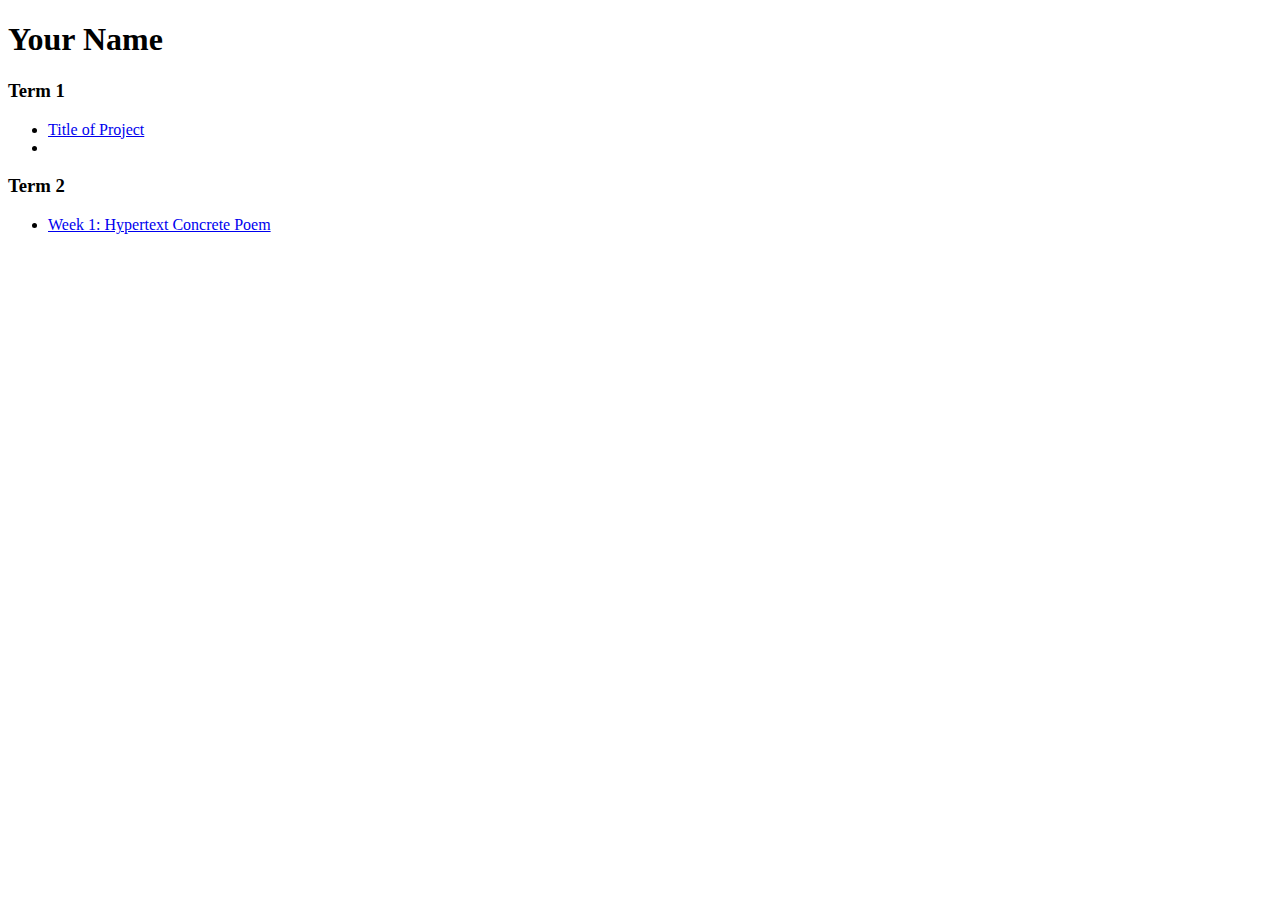
==== index.html @ 47e1f6c8 "Update index.html" ====
<!DOCTYPE html>
<html>
    <head>
        <meta charset="UTF-8">
        <title>WCC Portfolio</title>
    </head>
    <body>

        <!--This is a comment in HTML-->

        <!--This week we are keeping things very simple, please do not add anything extra, no CSS styling etc.-->

        <!--Change to your full name below-->
        <h1>Your Name</h1>

        <h3>Term 1</h3>

        <!--Add two to five links to projects from last term that you should host on github-->
        <ul>
            <li>
                <!--This is a link, the href value should contain the url or relative path to a page. / means the root folder of the directory structure-->
                <a href="#">Title of Project</a>
            </li>
            <li>
                <!-- Keep adding as many new list items with links as you need-->
            </li>
        </ul>

        <h3>Term 2</h3>

        <!-- Change the href attribute value from / to the url to your project -->
        <ul>
            <li>
                <a href="https://11kii.github.io/wcc-portfolio/">Week 1: Hypertext Concrete Poem</a>
            </li>
        </ul>

    </body>
</html>
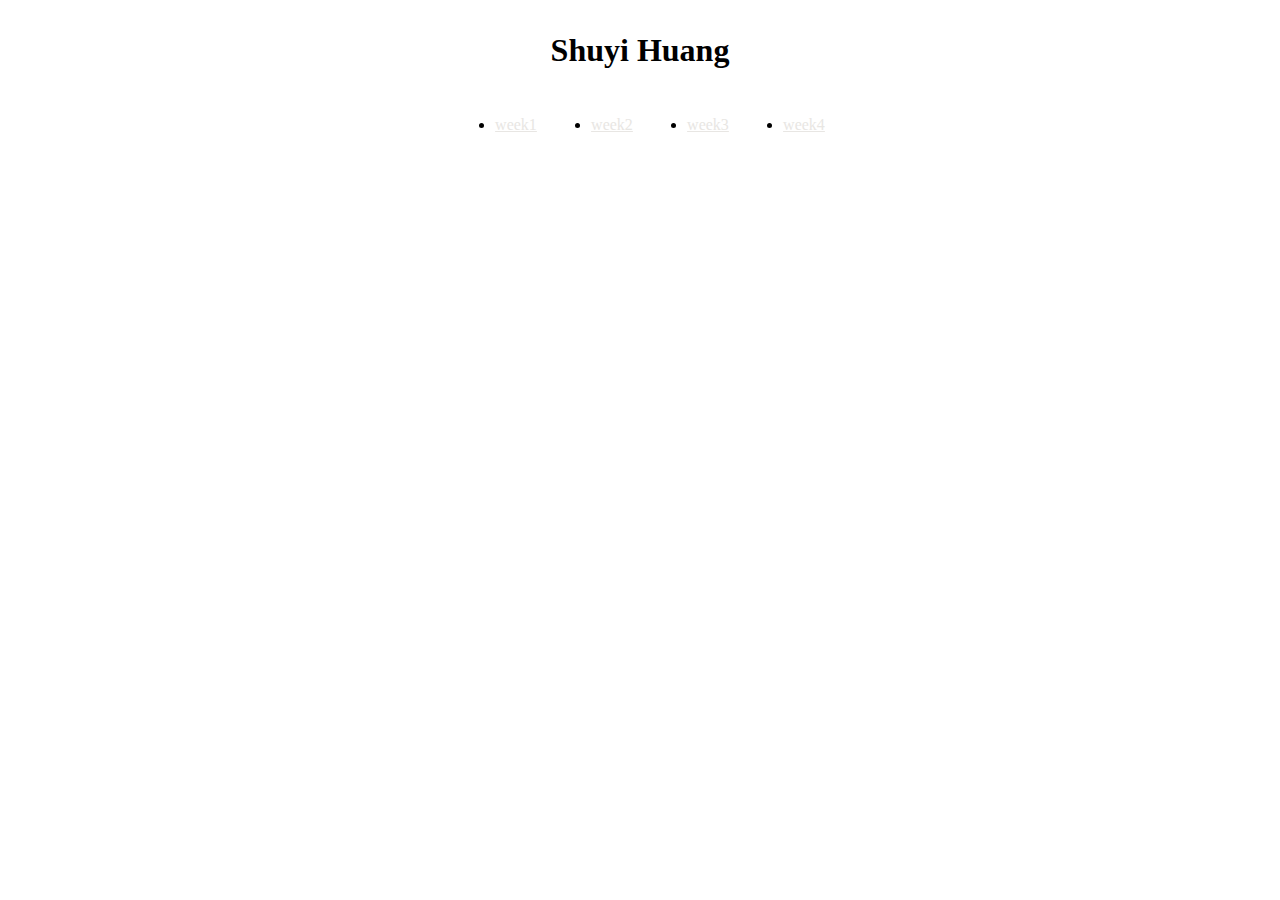
==== commit e76e9257: "update" ====
--- a/index.html
+++ b/index.html
@@ -1,39 +1,40 @@
 <!DOCTYPE html>
-<html>
-    <head>
-        <meta charset="UTF-8">
-        <title>WCC Portfolio</title>
-    </head>
-    <body>
+<html lang="en">
+<head>
+<meta charset="UTF-8">
+<meta name="viewport" content="width=device-width, initial-scale=1.0">
+<link rel="stylesheet" href="./style.css">
+<title>Shuyi Huang</title>
+</head>
+<body>
+<header>
+<h1 class="nav_center">Shuyi Huang</h1>
 
-        <!--This is a comment in HTML-->
+</header>
+<ul class="nav_center">
+    <!-- <li class="navlink"><a href="../index.html">Home</a></li> -->
+    <li class="navlink"><a href="../week1/index.html">week1</a></li>
+    <li class="navlink"><a href="../week2/index.html">week2</a></li>
+    <li class="navlink"><a href="../week3/index.html">week3</a></li>
+    <li class="navlink"><a href="../week4/index.html">week4</a></li>
+</ul>
 
-        <!--This week we are keeping things very simple, please do not add anything extra, no CSS styling etc.-->
+<!-- <img src="./img/2.jpg" alt="Girl in a jacket" class="center"  height="400"> -->
 
-        <!--Change to your full name below-->
-        <h1>Your Name</h1>
+<!-- <script src="./main.js"></script> -->
+</body>
+</html>
 
-        <h3>Term 1</h3>
+<script>    
+// function setup()
+// {
+//  createCanvas(600, 500);
 
-        <!--Add two to five links to projects from last term that you should host on github-->
-        <ul>
-            <li>
-                <!--This is a link, the href value should contain the url or relative path to a page. / means the root folder of the directory structure-->
-                <a href="#">Title of Project</a>
-            </li>
-            <li>
-                <!-- Keep adding as many new list items with links as you need-->
-            </li>
-        </ul>
+// }
+// function draw()
+// {
+//  // My draw code
+// }
 
-        <h3>Term 2</h3>
 
-        <!-- Change the href attribute value from / to the url to your project -->
-        <ul>
-            <li>
-                <a href="https://11kii.github.io/wcc-portfolio/">Week 1: Hypertext Concrete Poem</a>
-            </li>
-        </ul>
-
-    </body>
-</html>+</script>--- a/style.css
+++ b/style.css
@@ -0,0 +1,65 @@
+@media screen and (max-width: 600px) {
+    body {
+    color: blue;
+    }
+   }
+
+html,
+body {
+margin: 0;
+padding: 0;
+}
+header {
+width: 100%;
+height: 100px;
+display: flex;
+align-items: center;
+justify-content: space-around;
+}
+.nav a{
+    color: #e8e6e3;
+}
+.nav {
+display: flex;
+justify-content: space-around;
+width: 30%;
+}
+.nav_center {
+    margin-left: auto;
+    margin-right: auto;
+    display: flex;
+    justify-content: space-around;
+    width: 30%;
+    }
+
+
+.nav_center a{
+    color: #e8e6e3;
+}
+    
+.nav li {
+list-style: none;
+margin: 0;
+}
+.center {
+    display: block;
+    margin-left: auto;
+    margin-right: auto;
+    /* width: 50%; */
+  }
+  .block_text{
+    display:block;
+    margin-left: auto;
+    margin-right: auto;
+    width: 60%;
+  }
+
+  canvas {
+    display: block;
+    margin-left: auto;
+    margin-right: auto;
+    
+  }
+  .h_center{
+    text-align: center;
+  }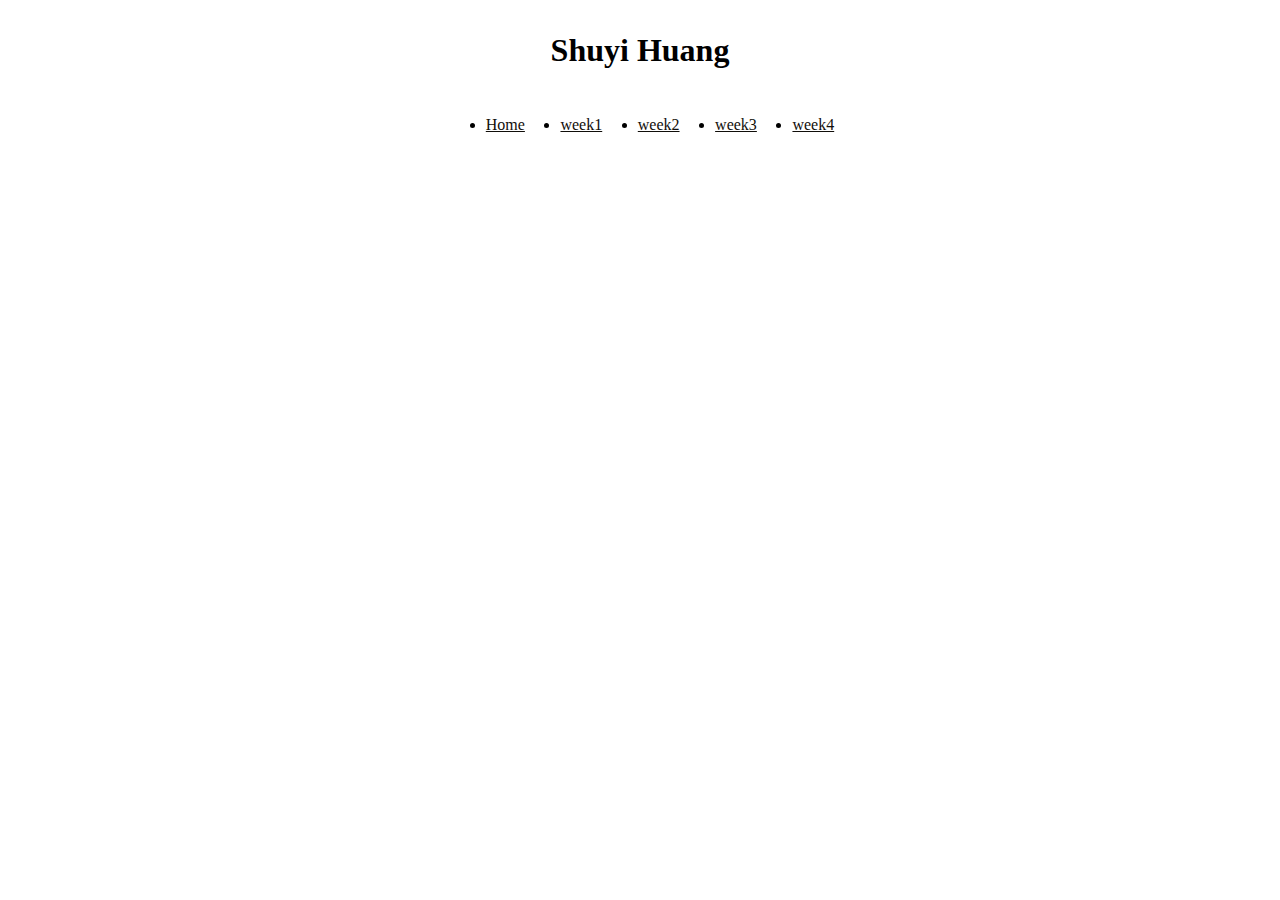
==== commit 30f9009e: "change color" ====
--- a/index.html
+++ b/index.html
@@ -12,12 +12,12 @@
 
 </header>
 <ul class="nav_center">
-    <!-- <li class="navlink"><a href="../index.html">Home</a></li> -->
-    <li class="navlink"><a href="../week1/index.html">week1</a></li>
-    <li class="navlink"><a href="../week2/index.html">week2</a></li>
-    <li class="navlink"><a href="../week3/index.html">week3</a></li>
-    <li class="navlink"><a href="../week4/index.html">week4</a></li>
-</ul>
+    <li class="navlink"><a href="https://11kii.github.io/wcc-portfolio/index.html">Home</a></li>
+    <li class="navlink"><a href="https://11kii.github.io/wcc-portfolio/week1/index.html">week1</a></li>
+    <li class="navlink"><a href="https://11kii.github.io/wcc-portfolio/week2/index.html">week2</a></li>
+    <li class="navlink"><a href="https://11kii.github.io/wcc-portfolio/week3/index.html">week3</a></li>
+    <li class="navlink"><a href="https://11kii.github.io/wcc-portfolio/week4/index.html">week4</a></li>
+    </ul>
 
 <!-- <img src="./img/2.jpg" alt="Girl in a jacket" class="center"  height="400"> -->
 
--- a/style.css
+++ b/style.css
@@ -1,6 +1,6 @@
 @media screen and (max-width: 600px) {
     body {
-    color: blue;
+    color: rgb(48, 48, 109);
     }
    }
 
@@ -17,7 +17,7 @@
 justify-content: space-around;
 }
 .nav a{
-    color: #e8e6e3;
+    color: #110c05;
 }
 .nav {
 display: flex;
@@ -34,7 +34,7 @@
 
 
 .nav_center a{
-    color: #e8e6e3;
+    color: #110e0a;
 }
     
 .nav li {
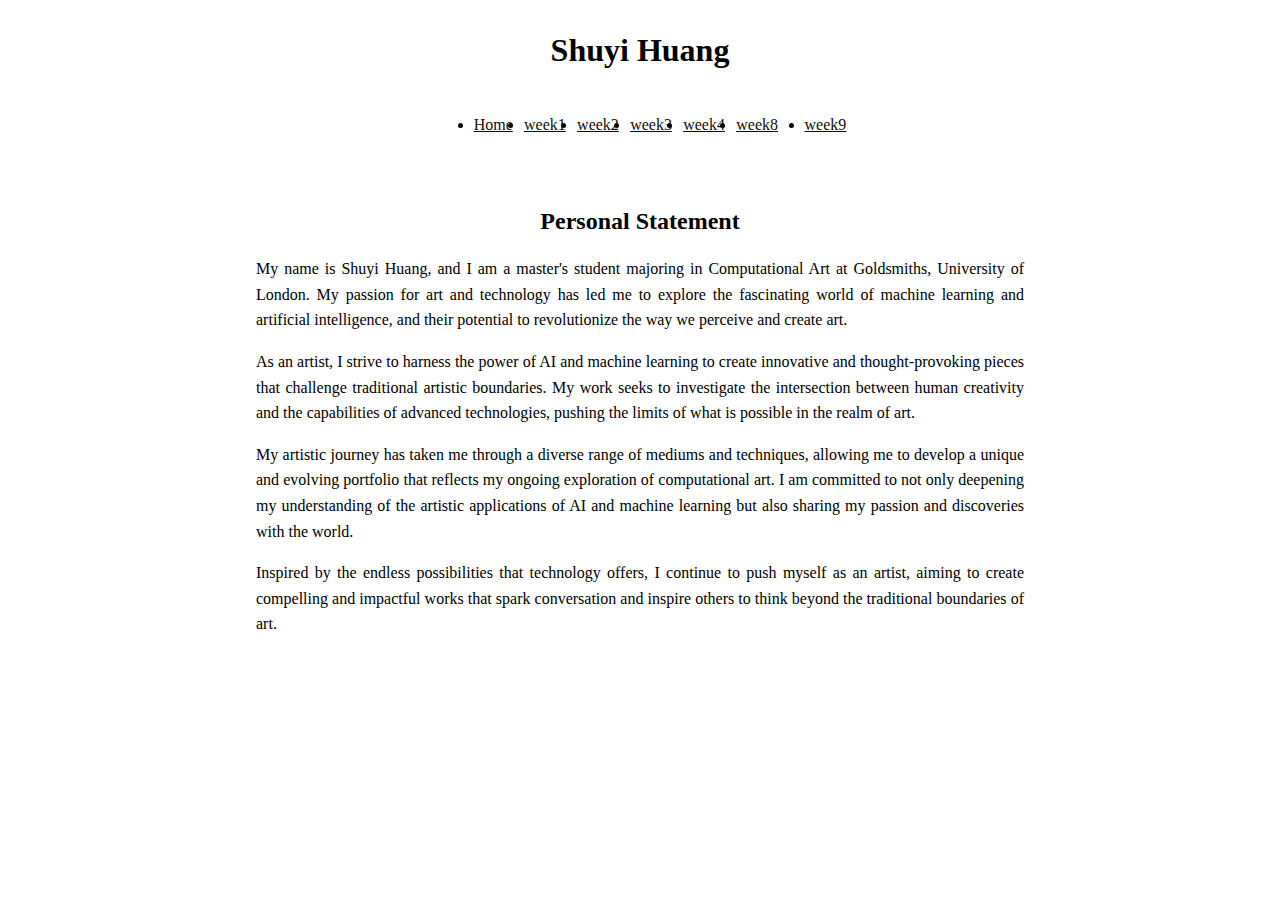
==== commit b86838bc: "add more" ====
--- a/index.html
+++ b/index.html
@@ -17,24 +17,40 @@
     <li class="navlink"><a href="https://11kii.github.io/wcc-portfolio/week2/index.html">week2</a></li>
     <li class="navlink"><a href="https://11kii.github.io/wcc-portfolio/week3/index.html">week3</a></li>
     <li class="navlink"><a href="https://11kii.github.io/wcc-portfolio/week4/index.html">week4</a></li>
+    <li class="navlink"><a href="https://11kii.github.io/wcc-portfolio/week8/index.html">week8</a></li> 
+    <li class="navlink"><a href="https://11kii.github.io/wcc-portfolio/week9/index.html">week9</a></li>
     </ul>
 
-<!-- <img src="./img/2.jpg" alt="Girl in a jacket" class="center"  height="400"> -->
 
-<!-- <script src="./main.js"></script> -->
+<section class="personal-statement">
+    <h2>Personal Statement</h2>
+    <p>
+        My name is Shuyi Huang, and I am a master's student majoring in Computational Art at Goldsmiths, University of London. My passion for art and technology has led me to explore the fascinating world of machine learning and artificial intelligence, and their potential to revolutionize the way we perceive and create art.
+    </p>
+    <p>
+        As an artist, I strive to harness the power of AI and machine learning to create innovative and thought-provoking pieces that challenge traditional artistic boundaries. My work seeks to investigate the intersection between human creativity and the capabilities of advanced technologies, pushing the limits of what is possible in the realm of art.
+    </p>
+    <p>
+        My artistic journey has taken me through a diverse range of mediums and techniques, allowing me to develop a unique and evolving portfolio that reflects my ongoing exploration of computational art. I am committed to not only deepening my understanding of the artistic applications of AI and machine learning but also sharing my passion and discoveries with the world.
+    </p>
+    <p>
+        Inspired by the endless possibilities that technology offers, I continue to push myself as an artist, aiming to create compelling and impactful works that spark conversation and inspire others to think beyond the traditional boundaries of art.
+    </p>
+    </section>
 </body>
 </html>
 
-<script>    
-// function setup()
-// {
-//  createCanvas(600, 500);
+<style>
+    .personal-statement {
+  width: 60%;
+  margin: 2rem auto;
+  padding: 1rem;
+  text-align: justify;
+  line-height: 1.6;
+}
 
-// }
-// function draw()
-// {
-//  // My draw code
-// }
-
-
-</script>+.personal-statement h2 {
+  text-align: center;
+  margin-bottom: 1rem;
+}
+</style>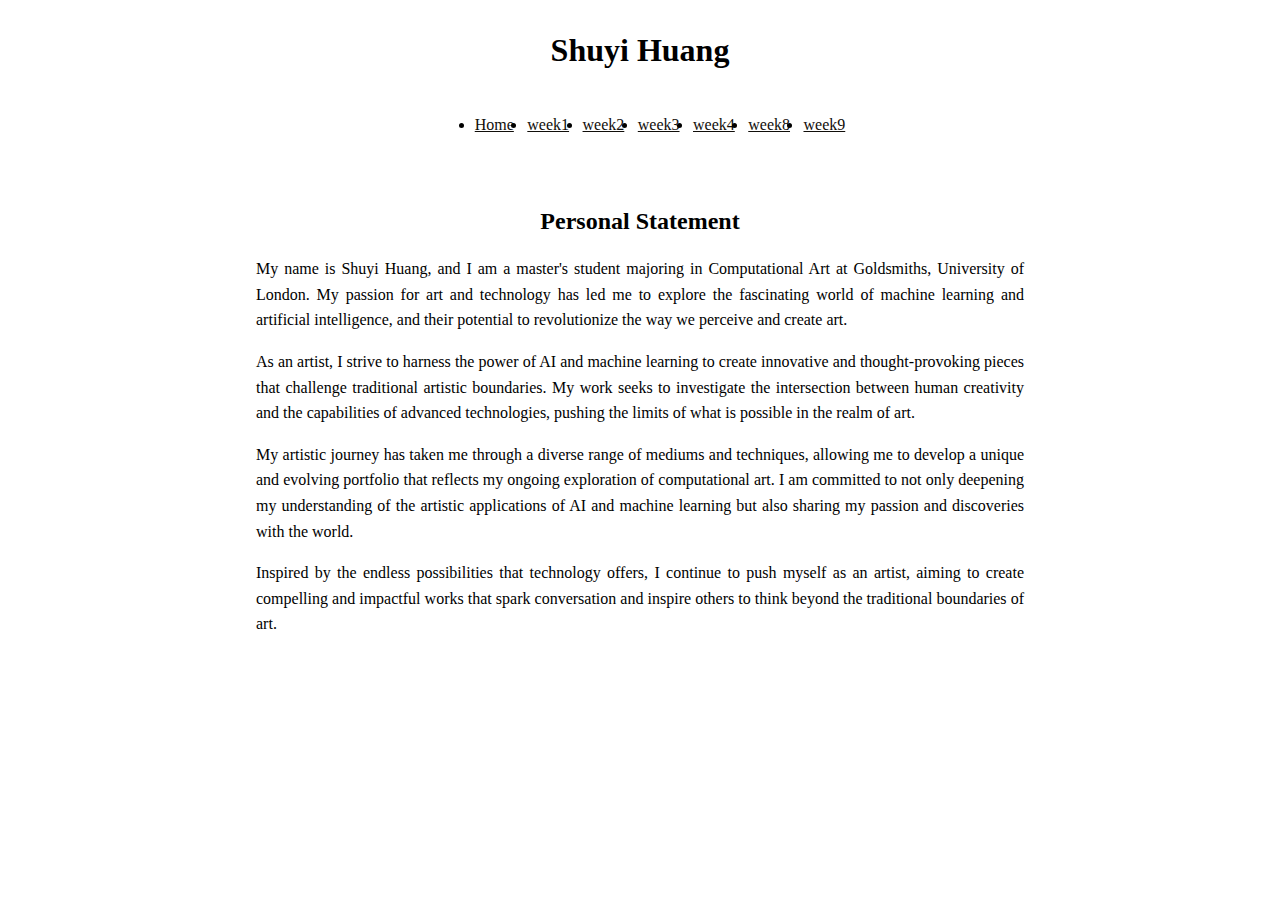
==== commit 7b74008c: "add more" ====
--- a/index.html
+++ b/index.html
@@ -17,7 +17,7 @@
     <li class="navlink"><a href="https://11kii.github.io/wcc-portfolio/week2/index.html">week2</a></li>
     <li class="navlink"><a href="https://11kii.github.io/wcc-portfolio/week3/index.html">week3</a></li>
     <li class="navlink"><a href="https://11kii.github.io/wcc-portfolio/week4/index.html">week4</a></li>
-    <li class="navlink"><a href="https://11kii.github.io/wcc-portfolio/week8/index.html">week8</a></li> 
+    <li class="navlink"><a href="https://11kii.github.io/wcc-portfolio/week8/index.html">week8</a></li>
     <li class="navlink"><a href="https://11kii.github.io/wcc-portfolio/week9/index.html">week9</a></li>
     </ul>
 
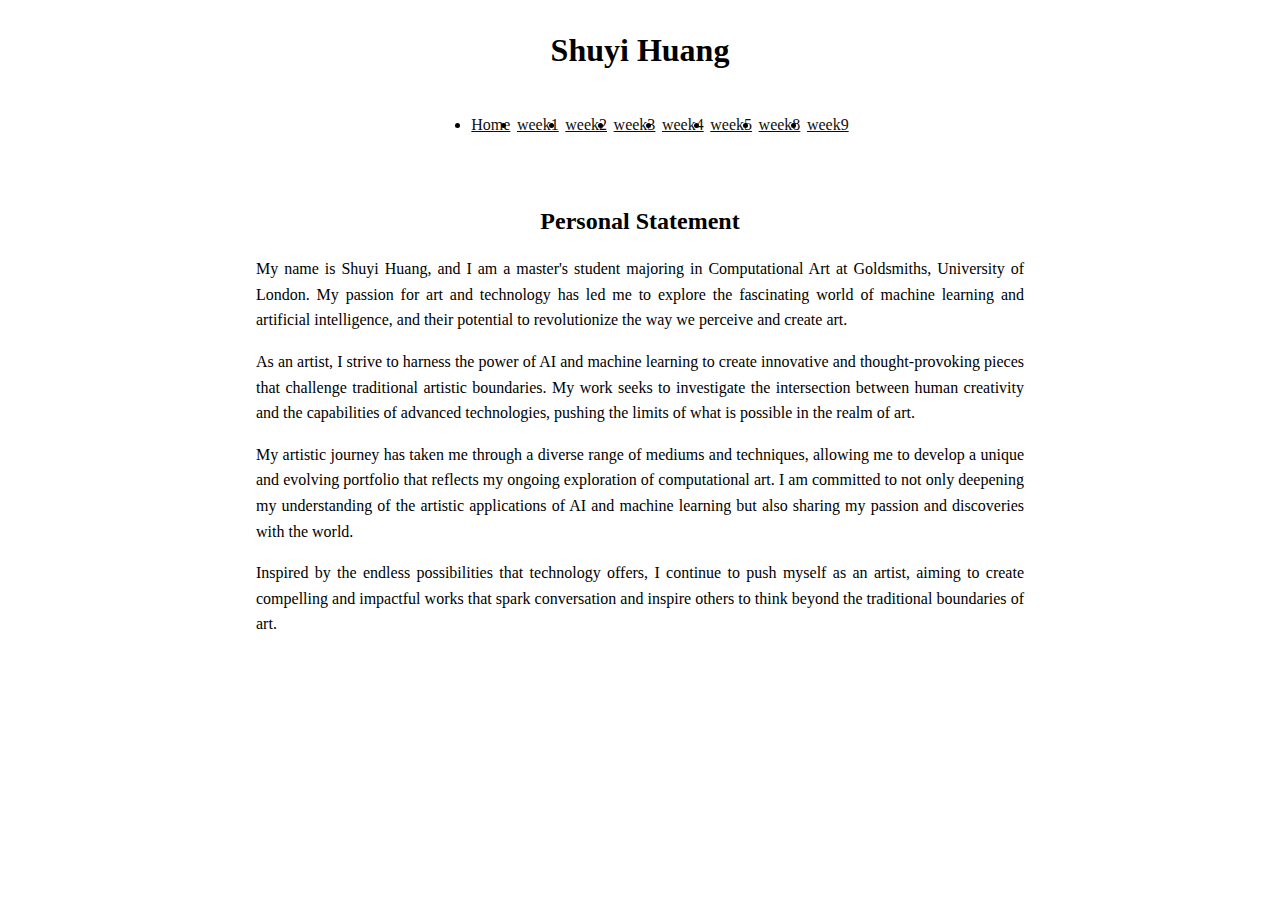
==== commit 89317141: "add week 5" ====
--- a/index.html
+++ b/index.html
@@ -17,6 +17,7 @@
     <li class="navlink"><a href="https://11kii.github.io/wcc-portfolio/week2/index.html">week2</a></li>
     <li class="navlink"><a href="https://11kii.github.io/wcc-portfolio/week3/index.html">week3</a></li>
     <li class="navlink"><a href="https://11kii.github.io/wcc-portfolio/week4/index.html">week4</a></li>
+    <li class="navlink"><a href="https://ttmmd55.github.io/DreamDDRREEAAMM/">week5</a></li>
     <li class="navlink"><a href="https://11kii.github.io/wcc-portfolio/week8/index.html">week8</a></li>
     <li class="navlink"><a href="https://11kii.github.io/wcc-portfolio/week9/index.html">week9</a></li>
     </ul>
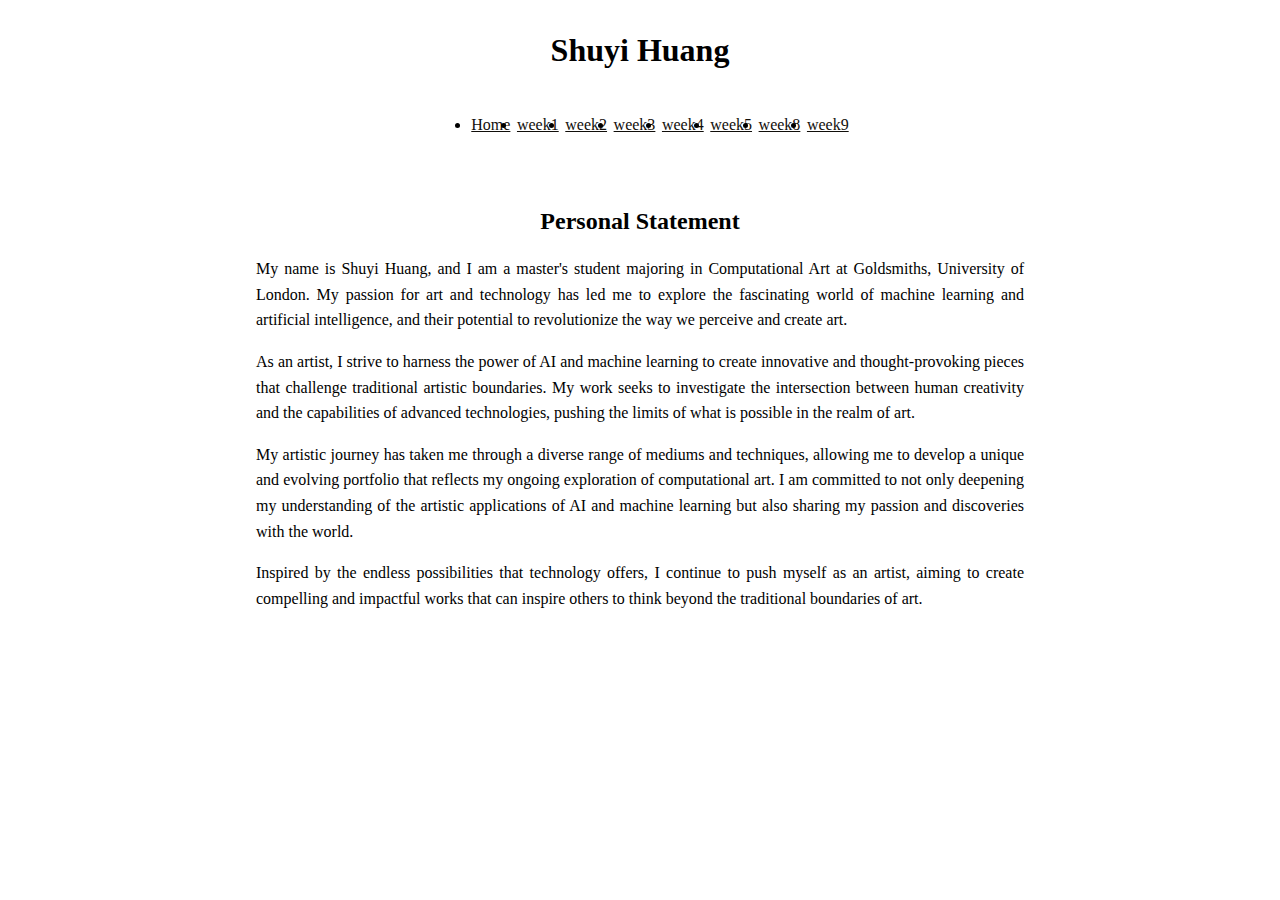
==== commit c6bfd967: "add week 5" ====
--- a/index.html
+++ b/index.html
@@ -35,7 +35,7 @@
         My artistic journey has taken me through a diverse range of mediums and techniques, allowing me to develop a unique and evolving portfolio that reflects my ongoing exploration of computational art. I am committed to not only deepening my understanding of the artistic applications of AI and machine learning but also sharing my passion and discoveries with the world.
     </p>
     <p>
-        Inspired by the endless possibilities that technology offers, I continue to push myself as an artist, aiming to create compelling and impactful works that spark conversation and inspire others to think beyond the traditional boundaries of art.
+        Inspired by the endless possibilities that technology offers, I continue to push myself as an artist, aiming to create compelling and impactful works that can inspire others to think beyond the traditional boundaries of art.
     </p>
     </section>
 </body>
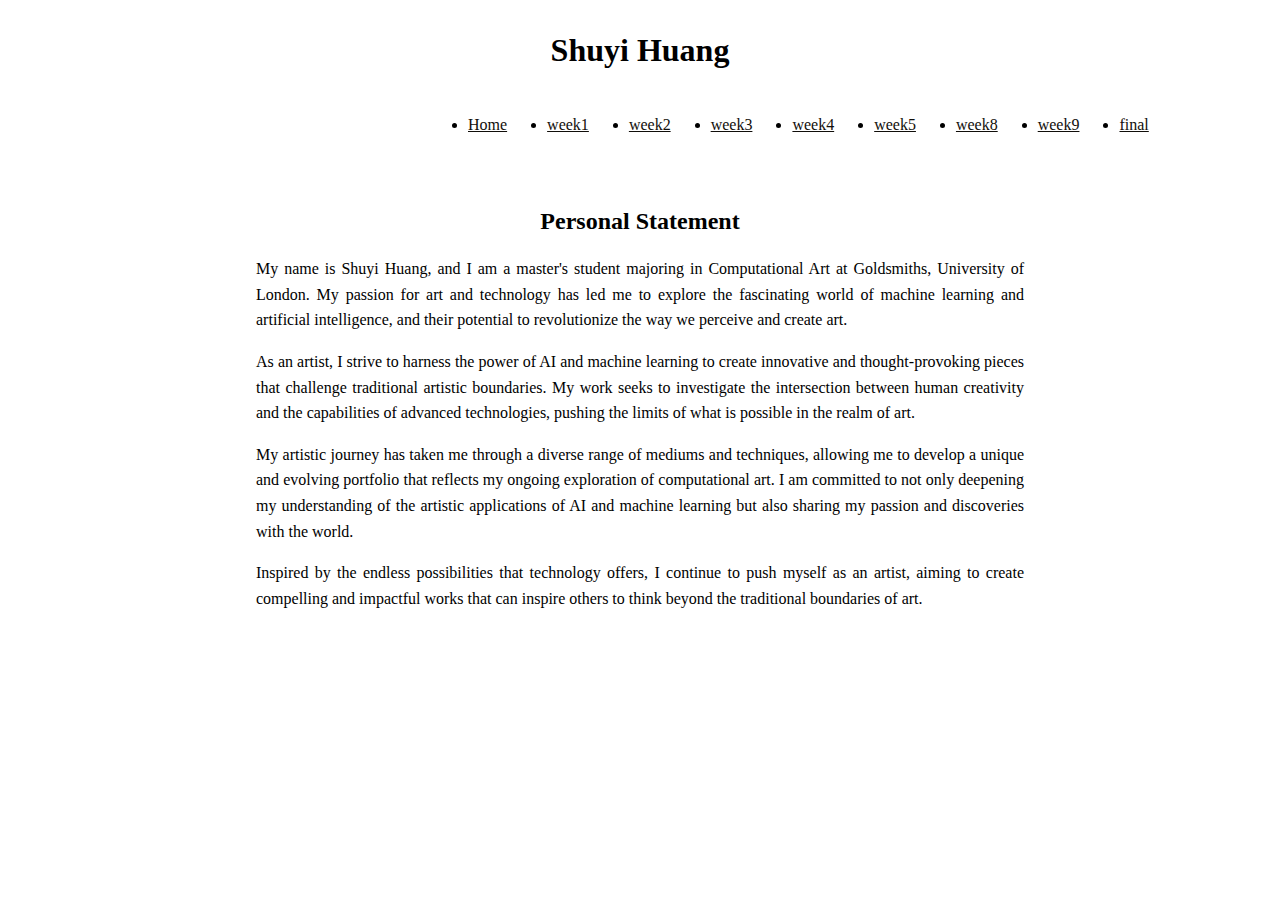
==== commit 05bd23db: "add final" ====
--- a/index.html
+++ b/index.html
@@ -20,6 +20,7 @@
     <li class="navlink"><a href="https://ttmmd55.github.io/DreamDDRREEAAMM/">week5</a></li>
     <li class="navlink"><a href="https://11kii.github.io/wcc-portfolio/week8/index.html">week8</a></li>
     <li class="navlink"><a href="https://11kii.github.io/wcc-portfolio/week9/index.html">week9</a></li>
+    <li class="navlink"><a href="https://11kii.github.io/wcc-portfolio/final/index.html">final</a></li>
     </ul>
 
 
@@ -50,6 +51,11 @@
   line-height: 1.6;
 }
 
+.nav_center li.navlink {
+    margin-right: 40px; 
+}
+
+
 .personal-statement h2 {
   text-align: center;
   margin-bottom: 1rem;
